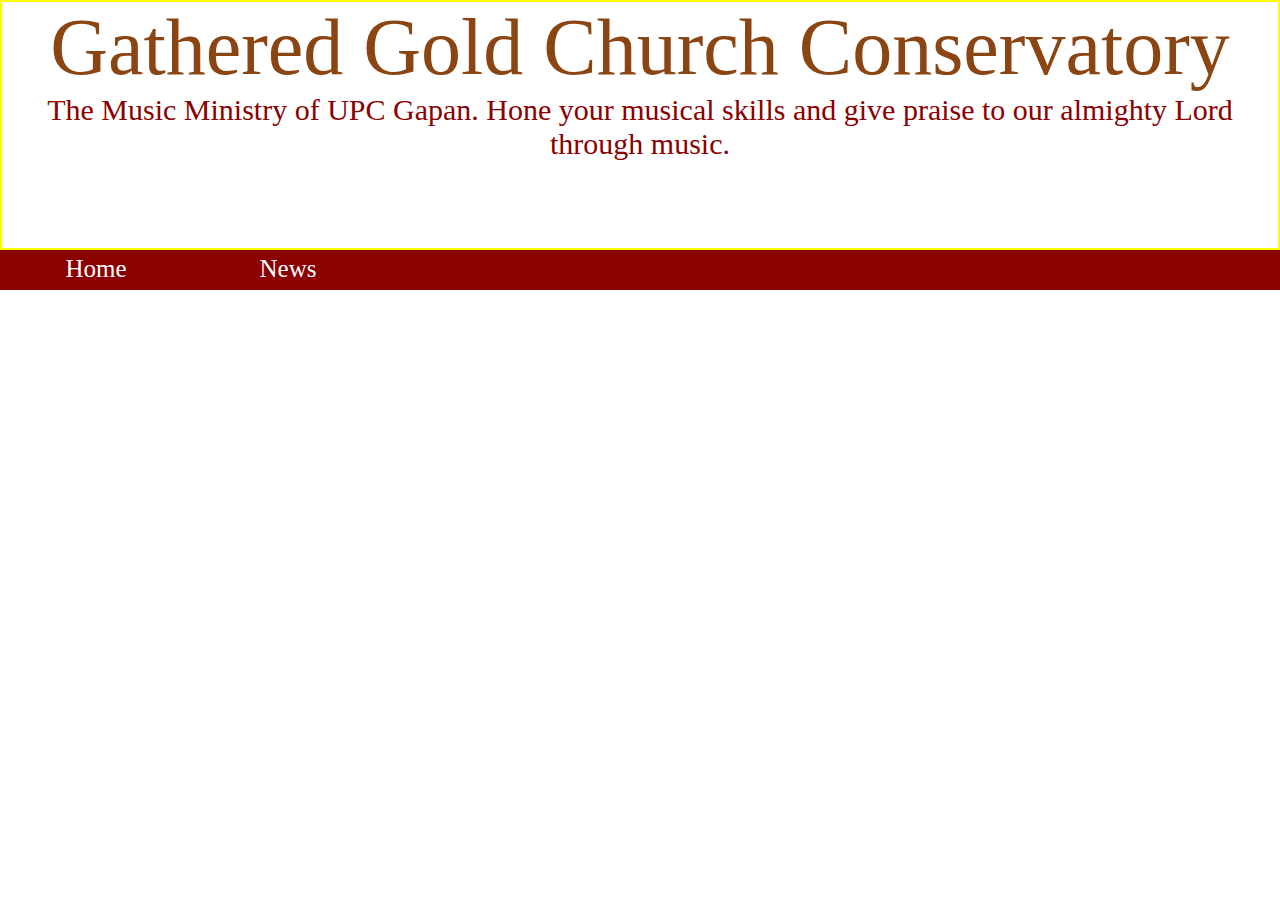
==== news.html @ 6682c461 "Add files via upload" ====
<!DOCTYPE html>
<html lang="en">
<head>
	<meta charset="UTF-8">
	<meta name="viewport" content="width=device-width, initial-scale=1.0">
	<link rel="stylesheet" href="design.css">
	<title>Conservatory</title>
</head>
<body>
<div style="position: relative; height: 596px; overflow: auto;">
	<div id="logo">
		<span style="color: saddlebrown; font-size: 80px;">Gathered Gold Church Conservatory</span> <br>
		<span style="color: darkred; font-size: 30px;">The Music Ministry of UPC Gapan. Hone your musical skills and give praise to our almighty Lord through music.</span>
	</div>

	<div style="height: 40px; background-color: darkred; position: sticky; top: 0px;">
		<div class="button">Home</div>
		<div class="button" onclick="window.location.href='news.html'">News</div>
	</div>
</div>
</body>
</html>
---- design.css ----
* {margin: 0px; font-family: Serif; box-sizing: border-box;}
#logo {
	background-image: linear-gradient(to bottom, rgba(255, 255, 255, 1.0),rgba(255, 255, 255, 1.0),rgba(255, 255, 255, 1.0), rgba(255, 255, 255, .2)) ,url('bg.jpeg');
	background-size: cover;
	background-repeat: no-repeat;
	background-attachment: fixed;
	background-position-y: -350px;
	width: 100%;
	height: 250px;
	border: solid 2px yellow;
	text-align: center;
}

.image {
	width: 50%;
	height: 500px;
	background-color: sandybrown;
	text-align: center;
	float: left;
	font-size: 50px;
	object-fit: cover;
}

.content {
	width: 50%;
	height: 500px;
	background-color: goldenrod;
	float: left;
	font-size: 25px;
	text-align: justify;
}

#bottom {
	width: 100%;
	height: 90px;
	border: solid 1px black;
	background-color: darkred;
	float: left;
}

.button {
	width: 15%;
	float: left;
	color: white;
	text-align: center;
	line-height: 1.5;
	font-size: 25px;
	transition: background-color 0.2s;
}

.button:hover {
	background-color: goldenrod;
	color: black;
}

.learnMore {
	font-size: 30px;
	margin-top: 30px;
	margin-right: 3ch;
	text-align: right;
	color: darkred;
	transition: font-size 0.2s;
}

.learnMore:hover {
	text-decoration: underline;
	font-size: 40px;
}

.indent { margin:3ch }
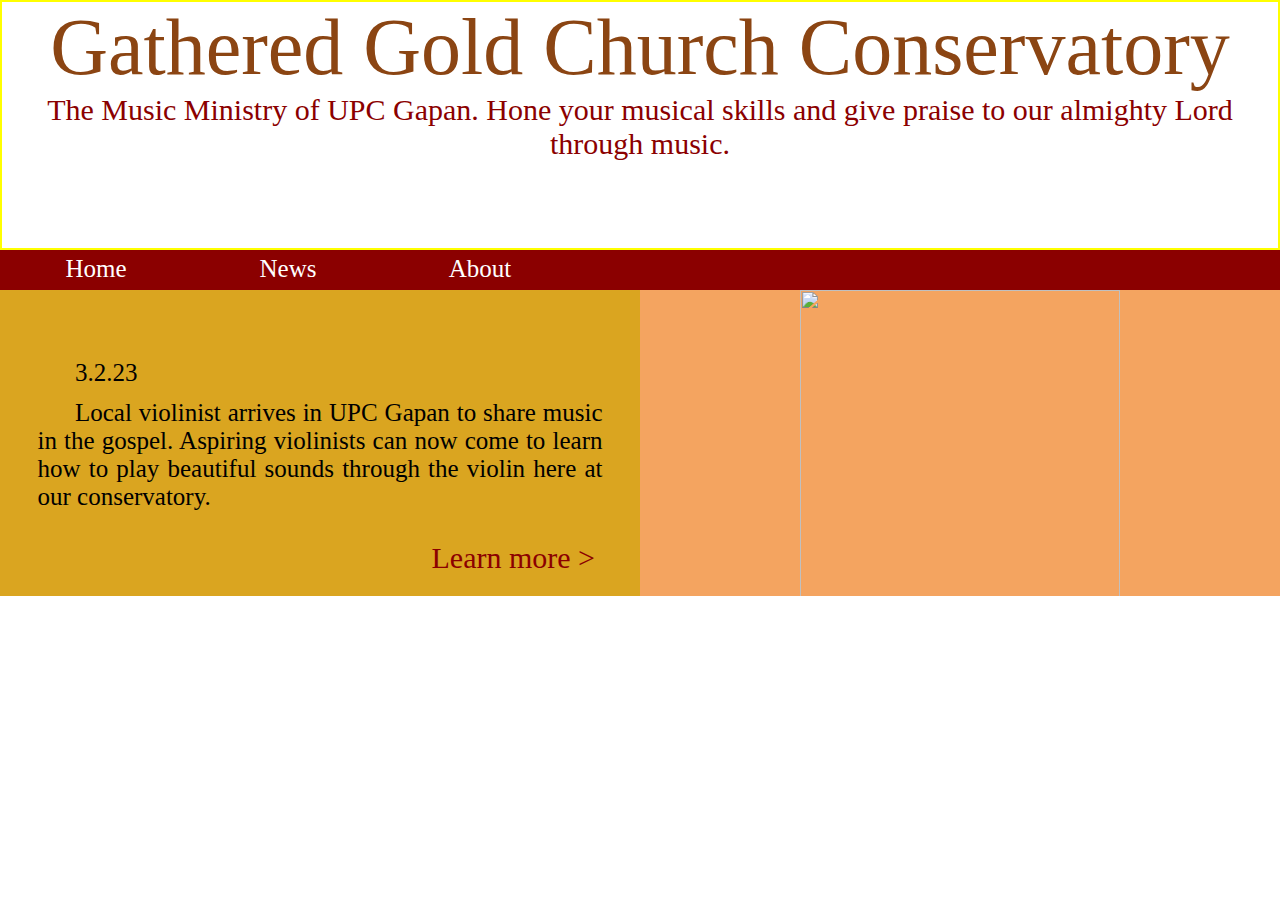
==== commit f7894d98: "Add files via upload" ====
--- a/news.html
+++ b/news.html
@@ -14,8 +14,24 @@
 	</div>
 
 	<div style="height: 40px; background-color: darkred; position: sticky; top: 0px;">
-		<div class="button">Home</div>
+		<div class="button" onclick="window.location.href='index.html'">Home</div>
 		<div class="button" onclick="window.location.href='news.html'">News</div>
+		<div class="button" onclick="window.location.href='about.html'">About</div>
+	</div>
+
+	<div class="content">
+		<br><br>
+		<p style="margin: 1ch 3ch;"><span class="indent">3.2.23</span></p>
+		<p style="margin: 1ch 3ch;"><span class="indent">Local violinist arrives in UPC Gapan to share music in the gospel. Aspiring violinists can now come to learn how to play beautiful sounds through the violin here at our conservatory.</span></p>
+		<div class="learnMore">Learn more ></div>
+	</div>
+	<img src="" alt="" class="image">
+	<img src="" alt="" class="image">
+	<div class="content">
+		<br><br>
+		<p style="margin: 1ch 3ch;"><span class="indent">10.15.23</span></p>
+		<p style="margin: 1ch 3ch;"><span class="indent">Welcome to UPC Gapan Conservatory, a music school devoted to teaching aspiring musicians while sharing the gospel word through music.</span></p>
+		<div class="learnMore">Learn more ></div>
 	</div>
 </div>
 </body>
